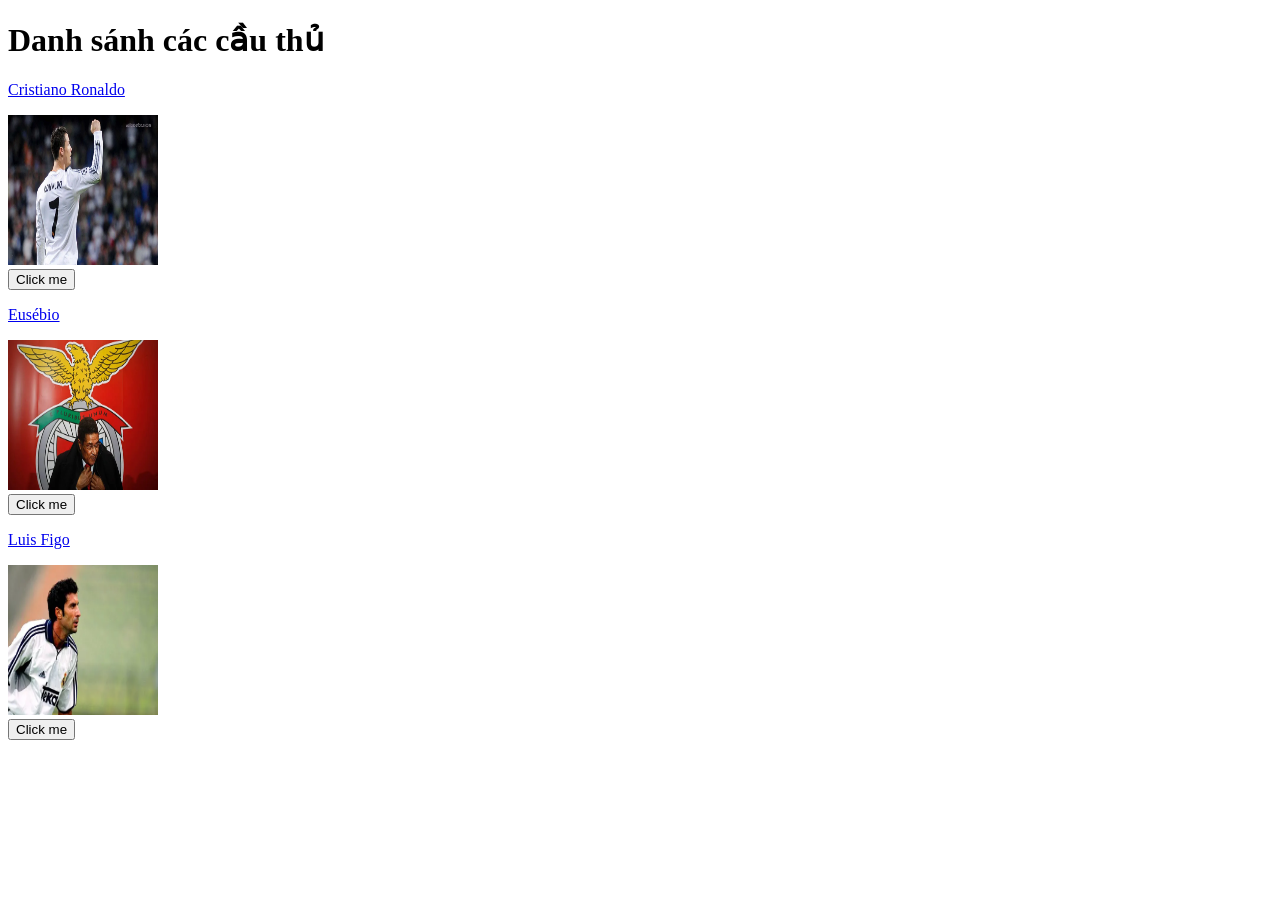
==== index.html @ a49702aa "first commit" ====
<!DOCTYPE html>
<html lang="vi">

<head>
    <title>Top những cầu thủ hay nhất </title>
    <meta charset="utf-8">

</head>

<body>
    <h1>Danh sánh các cầu thủ</h1>
    <a href="https://en.wikipedia.org/wiki/Cristiano_Ronaldo" target="_blank">
        <p>Cristiano Ronaldo</p>
    </a>
    <img src="./images/wp1827105.webp" alt="cr7" style=" width:150px; height:150px">
    <br>
    <button
        onclick="alert('Anh bảy là cầu thủ hay nhất không nói nhiều.')">
        Click me
    </button>
    <a href="./"
        target="_blank">
        <p>Eusébio</p>
    </a>
    <img src="images/eusebio-known-as-pantera-negra-ex-football-player-of-sl-benfica-arrives-for-the-launch-of-his.webp" style=" width:150px; height:150px">
    <br>
    <button
        onclick="alert('Eusébio là một trong những cầu thủ vĩ đại nhất trong lịch sử bóng đá.')">
        Click me
    </button>
    <a href="https://vi.wikipedia.org/wiki/Lu%C3%ADs_Figo"
        target="_blank">
        <p>Luis Figo</p>
    </a>
    <img src="./images/luis-figo-real-madrid.webp" alt="FIGO" style=" width:150px; height:150px">
    <br>
    <button
        onclick="alert('Luis Figo là một trong những cầu thủ vĩ đại nhất trong lịch sử bóng đá.')">
        Click me
    </button>


</body>

</html>
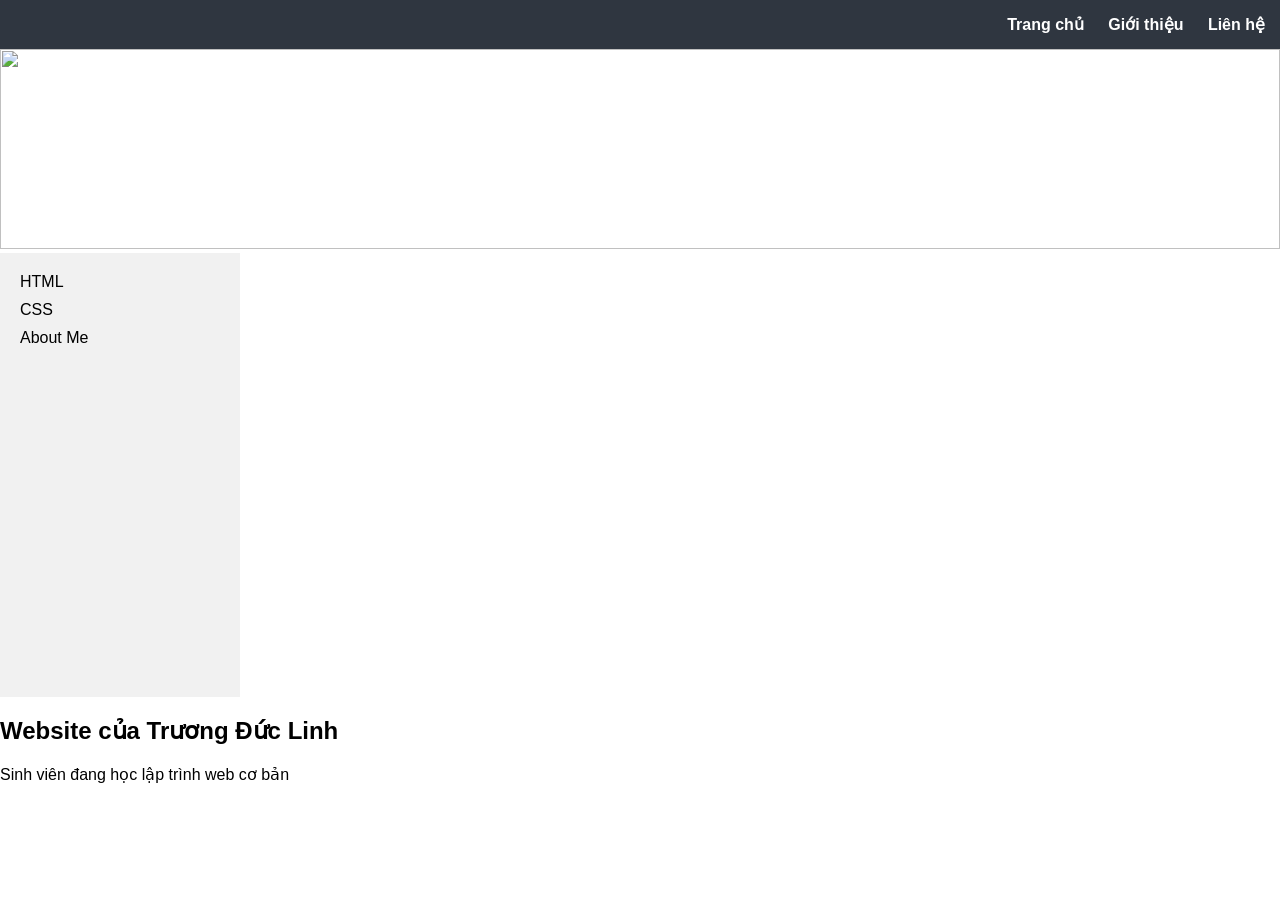
==== commit 4ef48fcb: "Add files via upload" ====
--- a/index.html
+++ b/index.html
@@ -1,45 +1,49 @@
-<!DOCTYPE html>
-<html lang="vi">
-
-<head>
-    <title>Top những cầu thủ hay nhất </title>
-    <meta charset="utf-8">
-
-</head>
-
-<body>
-    <h1>Danh sánh các cầu thủ</h1>
-    <a href="https://en.wikipedia.org/wiki/Cristiano_Ronaldo" target="_blank">
-        <p>Cristiano Ronaldo</p>
-    </a>
-    <img src="./images/wp1827105.webp" alt="cr7" style=" width:150px; height:150px">
-    <br>
-    <button
-        onclick="alert('Anh bảy là cầu thủ hay nhất không nói nhiều.')">
-        Click me
-    </button>
-    <a href="./"
-        target="_blank">
-        <p>Eusébio</p>
-    </a>
-    <img src="images/eusebio-known-as-pantera-negra-ex-football-player-of-sl-benfica-arrives-for-the-launch-of-his.webp" style=" width:150px; height:150px">
-    <br>
-    <button
-        onclick="alert('Eusébio là một trong những cầu thủ vĩ đại nhất trong lịch sử bóng đá.')">
-        Click me
-    </button>
-    <a href="https://vi.wikipedia.org/wiki/Lu%C3%ADs_Figo"
-        target="_blank">
-        <p>Luis Figo</p>
-    </a>
-    <img src="./images/luis-figo-real-madrid.webp" alt="FIGO" style=" width:150px; height:150px">
-    <br>
-    <button
-        onclick="alert('Luis Figo là một trong những cầu thủ vĩ đại nhất trong lịch sử bóng đá.')">
-        Click me
-    </button>
-
-
-</body>
-
+<!DOCTYPE html>
+<html lang="vi">
+<head>
+<meta charset="UTF-8">
+<title>Website Trương Đức Linh</title>
+
+<link rel="stylesheet" href="style.css">
+
+</head>
+
+<body>
+
+<!-- A MENU -->
+<div class="menu">
+<a href="#">Trang chủ</a>
+<a href="#">Giới thiệu</a>
+<a href="#">Liên hệ</a>
+</div>
+
+<!-- Banner -->
+<div class="banner">
+<img src="banner.jpg">
+</div>
+
+<!-- B + C -->
+<div class="container">
+
+<!-- B Sidebar -->
+<div class="sidebar">
+<a href="html.html" target="noidung">HTML</a>
+<a href="css.html" target="noidung">CSS</a>
+<a href="about.html" target="noidung">About Me</a>
+</div>
+
+<!-- C Content -->
+<div class="content">
+<iframe name="noidung"></iframe>
+</div>
+
+</div>
+
+<!-- D About -->
+<div class="about">
+<h2>Website của Trương Đức Linh</h2>
+<p>Sinh viên đang học lập trình web cơ bản</p>
+</div>
+
+</body>
 </html>
--- a/style.css
+++ b/style.css
@@ -0,0 +1,56 @@
+body{
+margin:0;
+font-family:Arial;
+}
+
+/* menu */
+.menu{
+background:#2f3640;
+padding:15px;
+text-align:right;
+}
+
+.menu a{
+color:white;
+margin-left:20px;
+text-decoration:none;
+font-weight:bold;
+}
+
+/* banner */
+.banner img{
+width:100%;
+height:200px;
+object-fit:cover;
+}
+
+/* layout */
+.container{
+display:flex;
+}
+
+/* sidebar */
+.sidebar{
+width:200px;
+background:#f1f1f1;
+padding:20px;
+}
+
+.sidebar a{
+display:block;
+margin-bottom:10px;
+text-decoration:none;
+color:black;
+}
+
+/* content */
+.content{
+flex:1;
+padding:20px;
+}
+
+iframe{
+width:100%;
+height:400px;
+border:none;
+}
